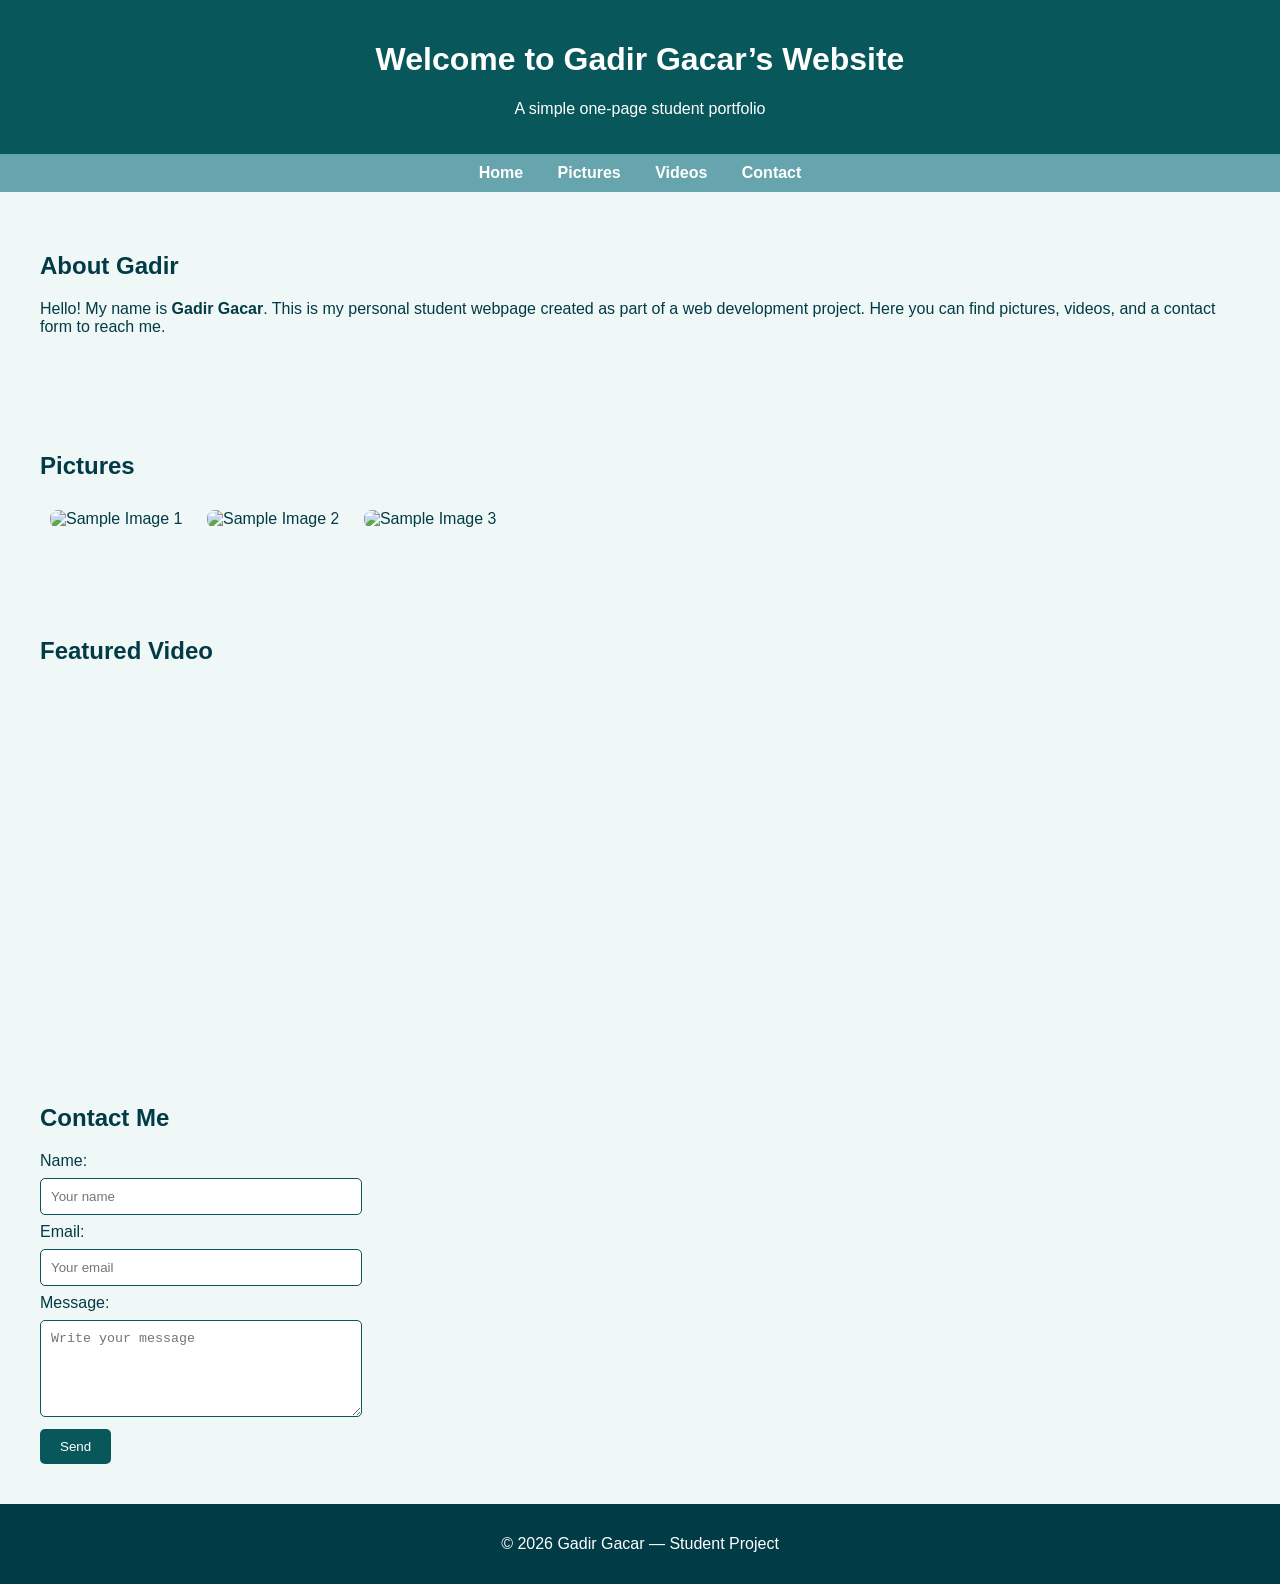
==== One-Page Website/index.html @ f3386765 "Create index.html" ====
<!DOCTYPE html>
<html lang="en">
<head>
    <meta charset="UTF-8">
    <title>Gadir Gacar - Student Portfolio</title>
    <style>
        body {
            margin: 0;
            font-family: Arial, sans-serif;
            background: #f0f7f7;
            color: #003b46;
        }

        header {
            background: #07575b;
            padding: 20px;
            text-align: center;
            color: white;
        }

        nav {
            background: #66a5ad;
            padding: 10px;
            text-align: center;
        }

        nav a {
            color: white;
            margin: 0 15px;
            text-decoration: none;
            font-weight: bold;
        }

        section {
            padding: 40px;
        }

        .images img {
            width: 250px;
            margin: 10px;
            border-radius: 8px;
            cursor: pointer;
            transition: transform 0.2s ease, box-shadow 0.2s ease;
        }

        /* Hover effect on thumbnail images */
        .images img:hover {
            transform: scale(1.03);
            box-shadow: 0 4px 15px rgba(0,0,0,0.2);
        }

        form input, form textarea {
            width: 300px;
            padding: 10px;
            margin: 8px 0;
            border: 1px solid #07575b;
            border-radius: 5px;
        }

        form button {
            background: #07575b;
            color: white;
            padding: 10px 20px;
            border: none;
            border-radius: 5px;
            cursor: pointer;
        }

        footer {
            background: #003b46;
            color: white;
            text-align: center;
            padding: 15px;
        }

        /* --- LIGHTBOX STYLES --- */
        .lightbox {
            display: none; 
            position: fixed;
            z-index: 1000;
            left: 0;
            top: 0;
            width: 100%;
            height: 100%;
            background-color: rgba(0, 0, 0, 0.9);
            justify-content: center;
            align-items: center;
            user-select: none;
        }

        /* The active state to display lightbox */
        .lightbox.active {
            display: flex;
        }

        .lightbox-content {
            max-width: 80%;
            max-height: 80%;
            border-radius: 4px;
            box-shadow: 0 4px 20px rgba(0,0,0,0.5);
            animation: zoom 0.3s ease;
        }

        @keyframes zoom {
            from { transform: scale(0.9); opacity: 0; }
            to { transform: scale(1); opacity: 1; }
        }

        /* Control Buttons */
        .lightbox-close {
            position: absolute;
            top: 20px;
            right: 30px;
            color: #fff;
            font-size: 40px;
            font-weight: bold;
            cursor: pointer;
            transition: color 0.2s;
        }

        .lightbox-close:hover {
            color: #66a5ad;
        }

        .lightbox-prev, .lightbox-next {
            position: absolute;
            top: 50%;
            transform: translateY(-50%);
            color: #fff;
            font-size: 40px;
            font-weight: bold;
            padding: 16px;
            cursor: pointer;
            background-color: rgba(0, 0, 0, 0.3);
            border-radius: 5px;
            text-decoration: none;
            transition: background-color 0.2s, color 0.2s;
        }

        .lightbox-prev:hover, .lightbox-next:hover {
            background-color: rgba(0, 0, 0, 0.7);
            color: #66a5ad;
        }

        .lightbox-prev { left: 20px; }
        .lightbox-next { right: 20px; }

        /* Caption Text */
        .lightbox-caption {
            position: absolute;
            bottom: 30px;
            color: #fff;
            font-size: 18px;
            text-align: center;
            background: rgba(0,0,0,0.6);
            padding: 8px 16px;
            border-radius: 4px;
        }
    </style>
</head>

<body>

    <header id="home">
        <h1>Welcome to Gadir Gacar’s Website</h1>
        <p>A simple one‑page student portfolio</p>
    </header>

    <nav>
        <a href="#home">Home</a>
        <a href="#pictures">Pictures</a>
        <a href="#videos">Videos</a>
        <a href="#contact">Contact</a>
    </nav>

    <section>
        <h2>About Gadir</h2>
        <p>
            Hello! My name is <strong>Gadir Gacar</strong>. This is my personal student webpage 
            created as part of a web development project. Here you can find pictures, videos, 
            and a contact form to reach me.
        </p>
    </section>

    <section id="pictures" class="images">
        <h2>Pictures</h2>
        <img src="https://via.placeholder.com/600x400?text=Sample+Image+1" alt="Sample Image 1">
        <img src="https://via.placeholder.com/500x500?text=Sample+Image+2" alt="Sample Image 2">
        <img src="https://via.placeholder.com/700x400?text=Sample+Image+3" alt="Sample Image 3">
    </section>

    <section id="videos">
        <h2>Featured Video</h2>
        <iframe width="560" height="315" src="https://www.youtube.com/embed/R7CQJYQklhc?si=Xf90IcjVscomcIeq" title="YouTube video player" frameborder="0" allow="accelerometer; autoplay; clipboard-write; encrypted-media; gyroscope; picture-in-picture; web-share" referrerpolicy="strict-origin-when-cross-origin" allowfullscreen></iframe>
    </section>

    <section id="contact">
        <h2>Contact Me</h2>
        <form>
            <label>Name:</label><br>
            <input type="text" name="name" placeholder="Your name"><br>

            <label>Email:</label><br>
            <input type="email" name="email" placeholder="Your email"><br>

            <label>Message:</label><br>
            <textarea name="message" rows="5" placeholder="Write your message"></textarea><br>

            <button type="submit">Send</button>
        </form>
    </section>

    <footer>
        <p>© 2026 Gadir Gacar — Student Project</p>
    </footer>


    <div id="customLightbox" class="lightbox">
        <span class="lightbox-close" id="closeLightbox">&times;</span>
        <a class="lightbox-prev" id="prevLightbox">&#10094;</a>
        <img class="lightbox-content" id="lightboxImg" src="" alt="">
        <a class="lightbox-next" id="nextLightbox">&#10095;</a>
        <div class="lightbox-caption" id="lightboxCaption"></div>
    </div>

    <script>
        // Select elements
        const galleryImages = document.querySelectorAll('.images img');
        const lightbox = document.getElementById('customLightbox');
        const lightboxImg = document.getElementById('lightboxImg');
        const lightboxCaption = document.getElementById('lightboxCaption');
        const closeBtn = document.getElementById('closeLightbox');
        const prevBtn = document.getElementById('prevLightbox');
        const nextBtn = document.getElementById('nextLightbox');
        
        let currentIndex = 0;

        // Function to open lightbox and update contents
        function showImage(index) {
            if (index < 0) {
                currentIndex = galleryImages.length - 1; // Wrap to last
            } else if (index >= galleryImages.length) {
                currentIndex = 0; // Wrap to first
            } else {
                currentIndex = index;
            }
            
            const targetImg = galleryImages[currentIndex];
            lightboxImg.src = targetImg.src;
            lightboxImg.alt = targetImg.alt;
            lightboxCaption.textContent = targetImg.alt;
            
            lightbox.classList.add('active');
        }

        // Attach click events to gallery thumbnails
        galleryImages.forEach((img, index) => {
            img.addEventListener('click', () => {
                showImage(index);
            });
        });

        // Close functions
        function closeLightbox() {
            lightbox.classList.remove('active');
        }

        closeBtn.addEventListener('click', closeLightbox);
        
        // Close when clicking outside the image container
        lightbox.addEventListener('click', (e) => {
            if (e.target === lightbox) {
                closeLightbox();
            }
        });

        // Navigation actions
        prevBtn.addEventListener('click', (e) => {
            e.stopPropagation(); // Prevents lightbox close event
            showImage(currentIndex - 1);
        });

        nextBtn.addEventListener('click', (e) => {
            e.stopPropagation(); // Prevents lightbox close event
            showImage(currentIndex + 1);
        });

        // Keyboard accessibility
        document.addEventListener('keydown', (e) => {
            if (!lightbox.classList.contains('active')) return;
            
            if (e.key === "Escape") {
                closeLightbox();
            } else if (e.key === "ArrowLeft") {
                showImage(currentIndex - 1);
            } else if (e.key === "ArrowRight") {
                showImage(currentIndex + 1);
            }
        });
    </script>

</body>
</html>
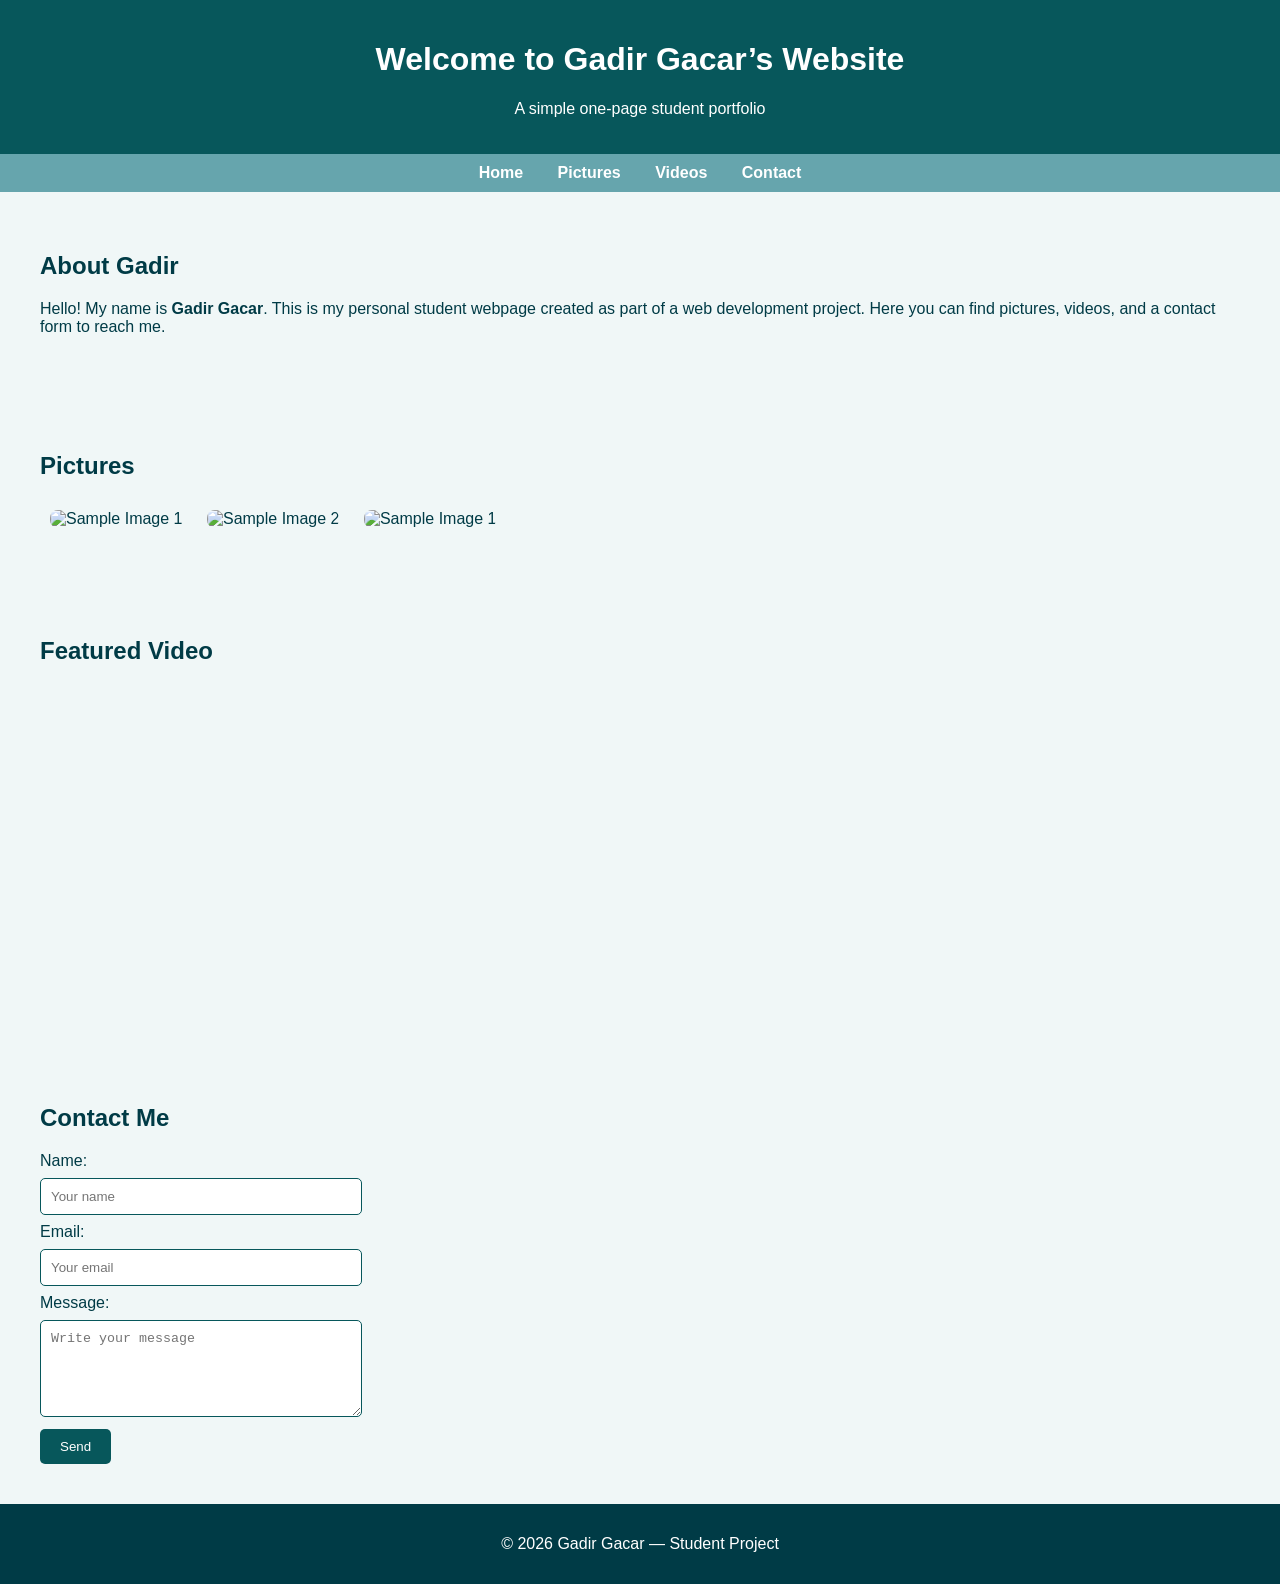
==== commit 24c4dd4f: "Update index.html" ====
--- a/One-Page Website/index.html
+++ b/One-Page Website/index.html
@@ -184,9 +184,9 @@
 
     <section id="pictures" class="images">
         <h2>Pictures</h2>
-        <img src="https://via.placeholder.com/600x400?text=Sample+Image+1" alt="Sample Image 1">
-        <img src="https://via.placeholder.com/500x500?text=Sample+Image+2" alt="Sample Image 2">
-        <img src="https://via.placeholder.com/700x400?text=Sample+Image+3" alt="Sample Image 3">
+        <img src="https://cdn.pixabay.com/photo/2026/01/30/23/52/brown-pelican-10096739_1280.jpg" alt="Sample Image 1">
+        <img src="https://cdn.pixabay.com/photo/2023/08/17/05/37/brown-pelican-8195511_1280.jpg" alt="Sample Image 2">
+        <img src="https://cdn.pixabay.com/photo/2026/01/30/23/52/brown-pelican-10096739_1280.jpg" alt="Sample Image 1">
     </section>
 
     <section id="videos">
